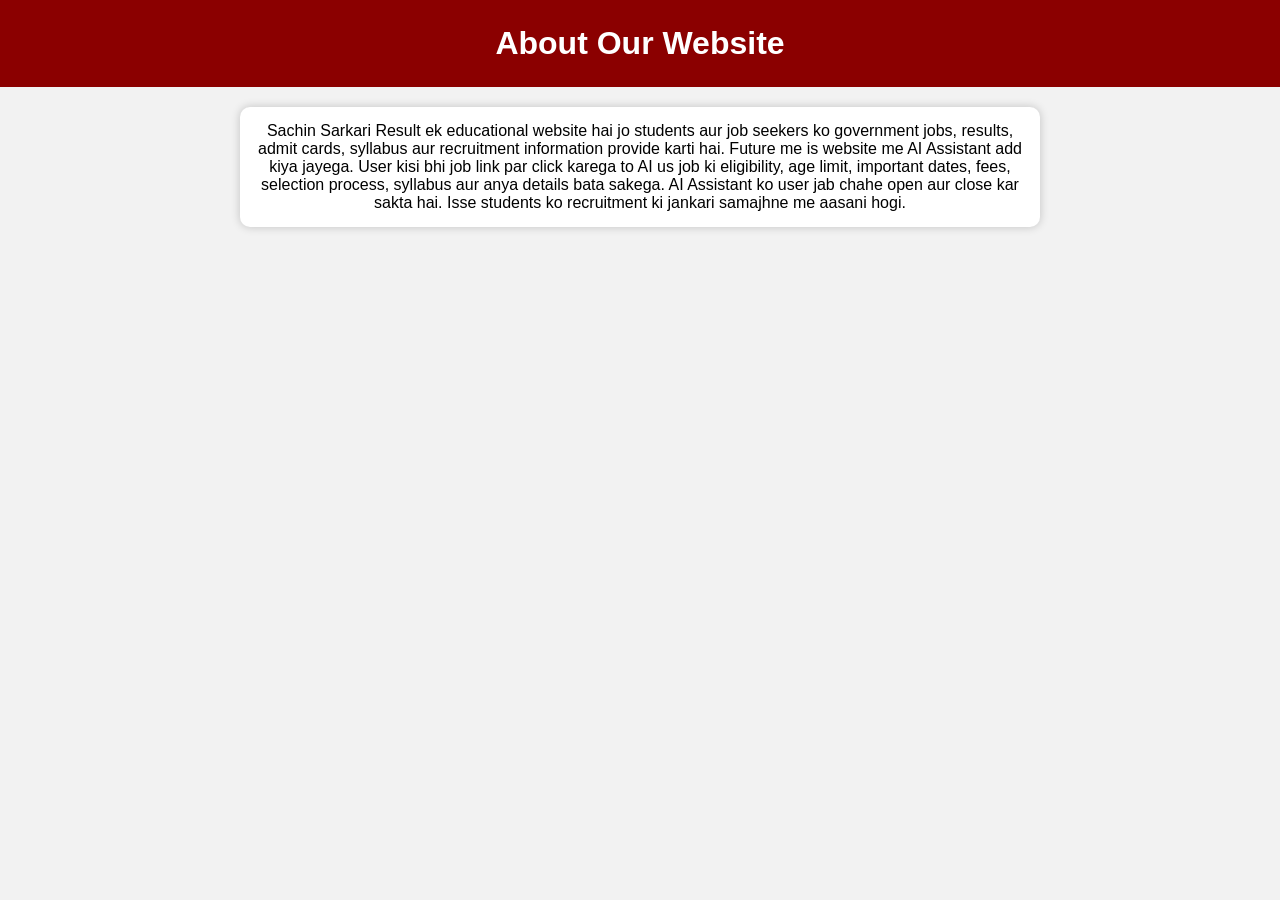
==== about.html @ 5d350ed4 "Add files via upload" ====
<!DOCTYPE html>
<html lang="en">
<head>
<meta charset="UTF-8">
<meta name="viewport" content="width=device-width, initial-scale=1.0">
<title>About</title>
<link rel="stylesheet" href="style.css">
</head>
<body>

<header>
    <h1>About Our Website</h1>
</header>

<div class="container">

<div class="box" style="width:800px;max-width:90%;">
<p>

Sachin Sarkari Result ek educational website hai jo students aur job seekers ko government jobs, results, admit cards, syllabus aur recruitment information provide karti hai.

Future me is website me AI Assistant add kiya jayega. User kisi bhi job link par click karega to AI us job ki eligibility, age limit, important dates, fees, selection process, syllabus aur anya details bata sakega.

AI Assistant ko user jab chahe open aur close kar sakta hai. Isse students ko recruitment ki jankari samajhne me aasani hogi.

</p>
</div>

</div>

</body>
</html>
---- style.css ----
*{
    margin:0;
    padding:0;
    box-sizing:border-box;
    font-family:Arial,sans-serif;
}

body{
    background:#f2f2f2;
}

header{
    background:#8b0000;
    color:white;
    text-align:center;
    padding:25px;
}

nav{
    background:#000080;
    display:flex;
    align-items:center;
    gap:20px;
    padding:15px;
}

nav a{
    color:white;
    text-decoration:none;
    font-weight:bold;
}

.search-box{
    margin-left:auto;
}

.search-box input{
    padding:6px;
    width:150px;
}

.search-box button{
    padding:6px 10px;
}

.ticker{
    background:yellow;
    padding:10px;
    font-weight:bold;
}

.section-title{
    text-align:center;
    margin-top:20px;
    margin-bottom:20px;
}

.container{
    display:flex;
    flex-wrap:wrap;
    justify-content:center;
    gap:20px;
    padding:20px;
}

.box{
    width:250px;
    background:white;
    border-radius:10px;
    box-shadow:0 0 10px rgba(0,0,0,0.2);
    padding:15px;
    text-align:center;
}

.box h2{
    background:#000080;
    color:white;
    padding:10px;
    margin-bottom:10px;
}

.box ul{
    list-style:none;
}

.box li{
    padding:10px;
    border-bottom:1px solid #ddd;
}

.box:hover{
    transform:scale(1.05);
    transition:0.3s;
}

a{
    text-decoration:none;
    color:white;
}

footer{
    background:#111;
    color:white;
    text-align:center;
    padding:15px;
    margin-top:20px;
}

.ai-bot{
    position:fixed;
    right:20px;
    bottom:20px;
    width:60px;
    height:60px;
    background:#000080;
    color:white;
    border-radius:50%;
    display:flex;
    align-items:center;
    justify-content:center;
    font-size:30px;
    cursor:pointer;
}
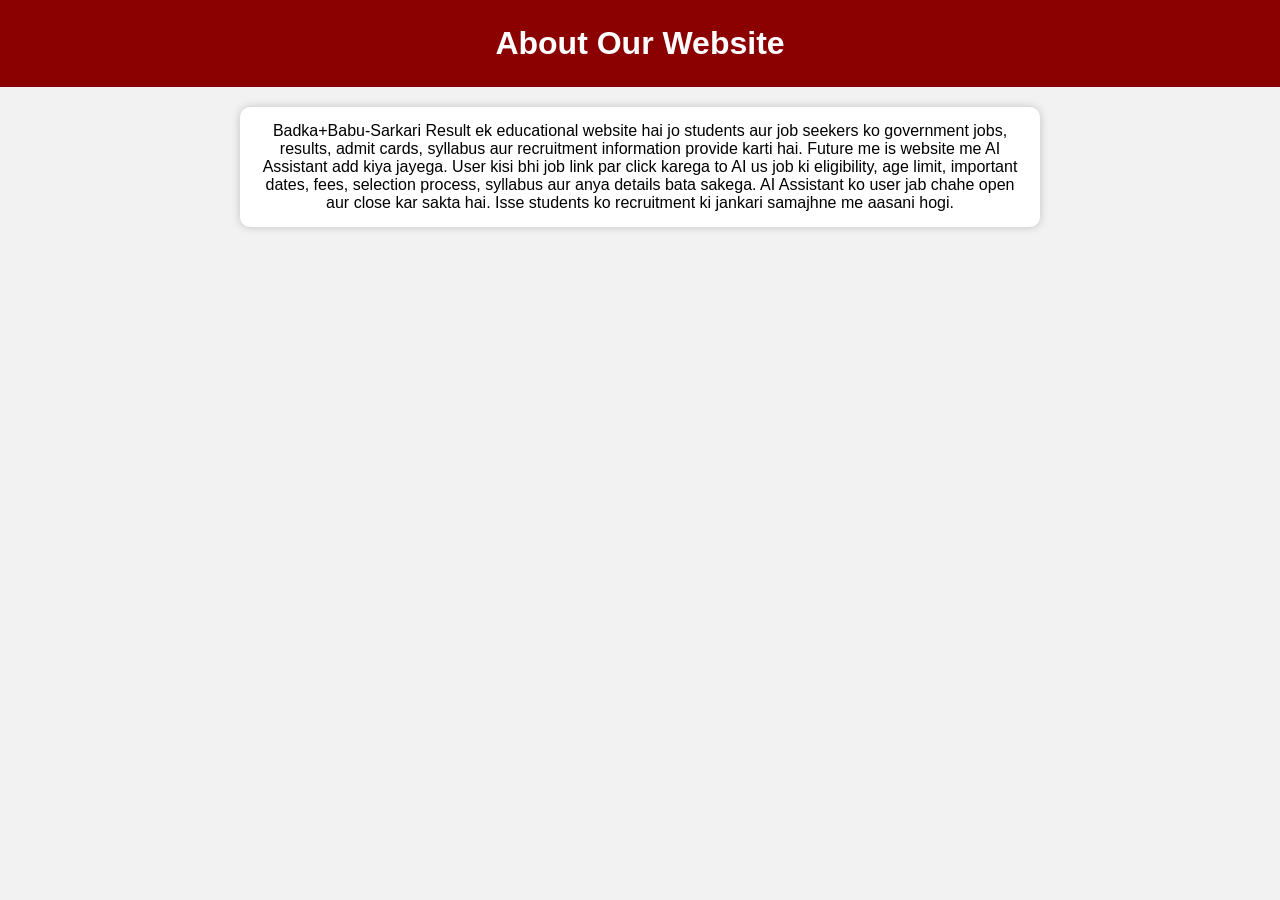
==== commit 3397e610: "Update about.html" ====
--- a/about.html
+++ b/about.html
@@ -17,7 +17,7 @@
 <div class="box" style="width:800px;max-width:90%;">
 <p>
 
-Sachin Sarkari Result ek educational website hai jo students aur job seekers ko government jobs, results, admit cards, syllabus aur recruitment information provide karti hai.
+Badka+Babu-Sarkari Result ek educational website hai jo students aur job seekers ko government jobs, results, admit cards, syllabus aur recruitment information provide karti hai.
 
 Future me is website me AI Assistant add kiya jayega. User kisi bhi job link par click karega to AI us job ki eligibility, age limit, important dates, fees, selection process, syllabus aur anya details bata sakega.
 
@@ -29,4 +29,4 @@
 </div>
 
 </body>
-</html>+</html>
